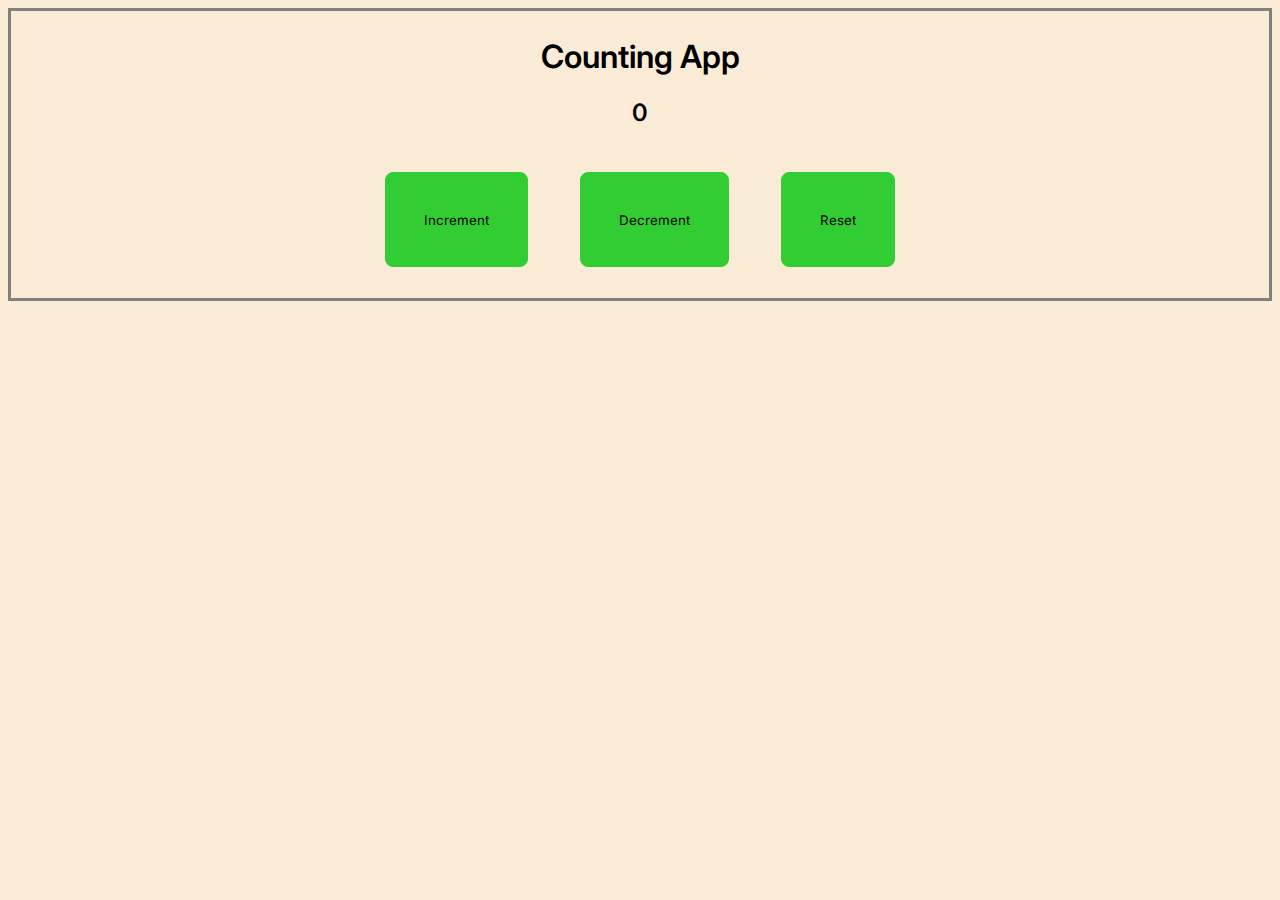
==== index.html @ 7393ce89 "Rename Count.html to index.html" ====
<!DOCTYPE html>
<html lang="en">
<head>
    <meta charset="UTF-8">
    <meta name="viewport" content="width=device-width, initial-scale=1.0">
    <link rel="stylesheet" href="./style.css">
    <title>Counting App</title>
    <link rel="preconnect" href="https://fonts.googleapis.com">
    <link rel="preconnect" href="https://fonts.gstatic.com" crossorigin>
    <link href="https://fonts.googleapis.com/css2?family=Inter:wght@400;600&display=swap" rel="stylesheet">
</head>
<body>
    <div class="container">
        <header>
            <h1>Counting App</h1>
        </header>
        <div>
            <h2 id="counting">0</h2>
        </div>
        <div class="main-div">
            
            <button class="inc" onclick="increment()">Increment</button>
            <button class="dec" onclick="decrement()">Decrement</button>
            <button class="reset" onclick="reset()">Reset</button>
        </div>
    </div>
    <script>
        let count=0;
        let countingH2 = document.getElementById("counting");

        function increment(){

            count++;
            countingH2.textContent = count;
           
        }   
        
        function decrement(){
            count--;
            countingH2.textContent = count;
            
        }

        function reset(){
            count=0;
            countingH2.textContent = count;
            
        }
    </script>
</body>
</html>
---- style.css ----
header h1{
    text-align: center;
}

.main-div{
    display: flex;
    justify-content: center;
    align-items: center;
}

h2{
    text-align: center;

}

.main-div button{
    margin: 2vw;
    padding: 3vw;
    background-color: limegreen;
    border-radius: 8px;
    border: 1px solid limegreen;
    font-weight: 400;
    
}

*{
    font-family: 'Inter', sans-serif;
    font-weight: 600;
    background-color: antiquewhite;

}

.container
{
    background-color: antiquewhite;
    padding: 5px;
    border: 3px solid grey;
}
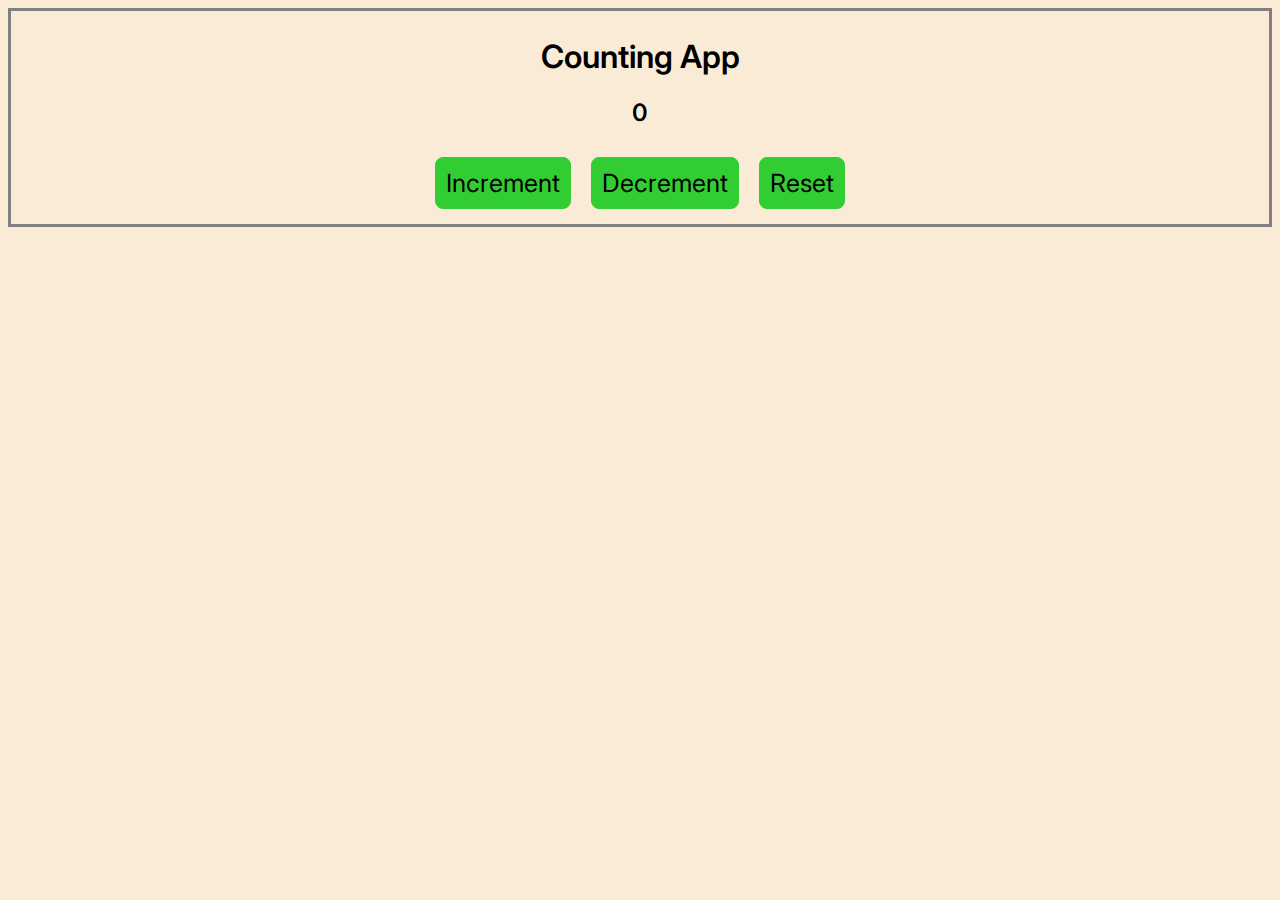
==== commit 09f755e6: "solved-bug" ====
--- a/index.html
+++ b/index.html
@@ -36,8 +36,15 @@
         }   
         
         function decrement(){
+            if(count<=0){
+                count=0
+                countingH2.textContent = count; 
+            }
+            else{
+                
             count--;
             countingH2.textContent = count;
+            }
             
         }
 
@@ -48,4 +55,4 @@
         }
     </script>
 </body>
-</html>
+</html>--- a/style.css
+++ b/style.css
@@ -1,5 +1,6 @@
 header h1{
     text-align: center;
+
 }
 
 .main-div{
@@ -14,12 +15,13 @@
 }
 
 .main-div button{
-    margin: 2vw;
-    padding: 3vw;
+    margin: 10px;
+    padding: 10px;
     background-color: limegreen;
     border-radius: 8px;
     border: 1px solid limegreen;
     font-weight: 400;
+    font-size: 25px;
     
 }
 
@@ -38,3 +40,17 @@
 }
 
 
+@media screen and (max-width:899px) {
+    .main-div{
+        display: flex;
+        flex-direction: column;
+    }
+    header h1{
+        font-size: 1em;
+    }
+    .container{
+        width: 50vw;
+        height: 50vh;
+        margin: 1px auto;
+    }
+}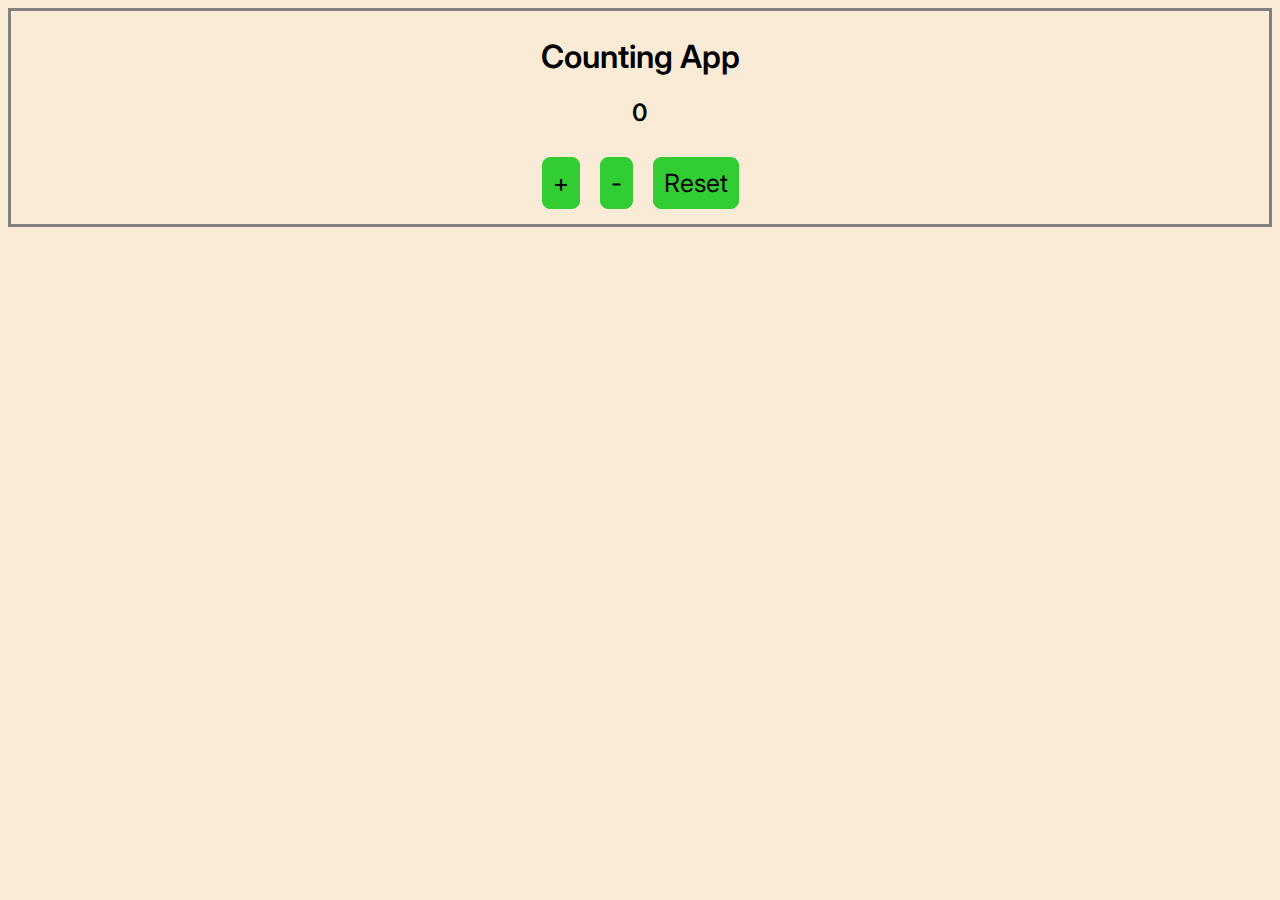
==== commit 0d189ebc: "changes" ====
--- a/index.html
+++ b/index.html
@@ -19,40 +19,13 @@
         </div>
         <div class="main-div">
             
-            <button class="inc" onclick="increment()">Increment</button>
-            <button class="dec" onclick="decrement()">Decrement</button>
-            <button class="reset" onclick="reset()">Reset</button>
+            <button  id="incBtn" >+</button>
+            <button  id="decBtn" >-</button>
+            <button  id="res">Reset</button>
         </div>
     </div>
-    <script>
-        let count=0;
-        let countingH2 = document.getElementById("counting");
-
-        function increment(){
-
-            count++;
-            countingH2.textContent = count;
-           
-        }   
-        
-        function decrement(){
-            if(count<=0){
-                count=0
-                countingH2.textContent = count; 
-            }
-            else{
-                
-            count--;
-            countingH2.textContent = count;
-            }
-            
-        }
-
-        function reset(){
-            count=0;
-            countingH2.textContent = count;
-            
-        }
+    <script src="./index.js">
+      
     </script>
 </body>
-</html>+</html>
